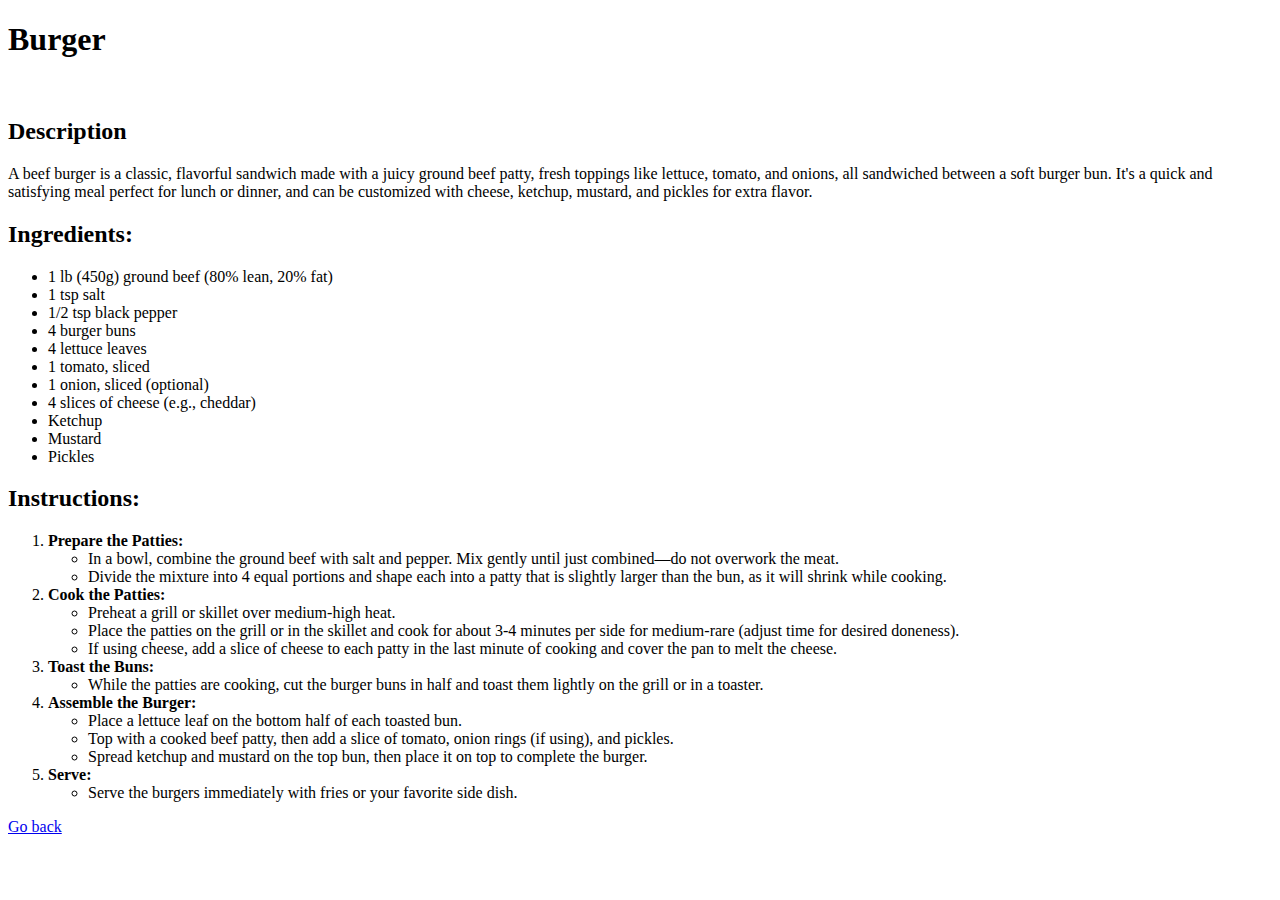
==== 00-odin-recipes/recipes/burger.html @ 800e7893 "Add recipes" ====
<!DOCTYPE html>
<html lang="en">
<head>
    <meta charset="UTF-8">
    <meta name="viewport" content="width=device-width, initial-scale=1.0">
    <title>Burger</title>
</head>
<body>
    <h1>Burger</h1>
    <img src="https://kitchenatics.com/wp-content/uploads/2020/08/Two-homemade-beef-burgers-1.jpg" alt="">

    <h2>Description</h2>
    <p> A beef burger is a classic, flavorful sandwich made with a juicy ground beef patty, fresh toppings like lettuce, tomato, and onions, all sandwiched between a soft burger bun. It's a quick and satisfying meal perfect for lunch or dinner, and can be customized with cheese, ketchup, mustard, and pickles for extra flavor.</p>

    <h2>Ingredients:</h2>
    <ul>
        <li>1 lb (450g) ground beef (80% lean, 20% fat)</li>
        <li>1 tsp salt</li>
        <li>1/2 tsp black pepper</li>
        <li>4 burger buns</li>
        <li>4 lettuce leaves</li>
        <li>1 tomato, sliced</li>
        <li>1 onion, sliced (optional)</li>
        <li>4 slices of cheese (e.g., cheddar)</li>
        <li>Ketchup</li>
        <li>Mustard</li>
        <li>Pickles</li>
    </ul>

    <h2>Instructions:</h2>
    <ol>
        <li><strong>Prepare the Patties:</strong>
            <ul>
                <li>In a bowl, combine the ground beef with salt and pepper. Mix gently until just combined—do not overwork the meat.</li>
                <li>Divide the mixture into 4 equal portions and shape each into a patty that is slightly larger than the bun, as it will shrink while cooking.</li>
            </ul>
        </li>
        <li><strong>Cook the Patties:</strong>
            <ul>
                <li>Preheat a grill or skillet over medium-high heat.</li>
                <li>Place the patties on the grill or in the skillet and cook for about 3-4 minutes per side for medium-rare (adjust time for desired doneness).</li>
                <li>If using cheese, add a slice of cheese to each patty in the last minute of cooking and cover the pan to melt the cheese.</li>
            </ul>
        </li>
        <li><strong>Toast the Buns:</strong>
            <ul>
                <li>While the patties are cooking, cut the burger buns in half and toast them lightly on the grill or in a toaster.</li>
            </ul>
        </li>
        <li><strong>Assemble the Burger:</strong>
            <ul>
                <li>Place a lettuce leaf on the bottom half of each toasted bun.</li>
                <li>Top with a cooked beef patty, then add a slice of tomato, onion rings (if using), and pickles.</li>
                <li>Spread ketchup and mustard on the top bun, then place it on top to complete the burger.</li>
            </ul>
        </li>
        <li><strong>Serve:</strong>
            <ul>
                <li>Serve the burgers immediately with fries or your favorite side dish.</li>
            </ul>
        </li>
    </ol>

    <a href="../index.html">Go back</a>
</body>
</html>
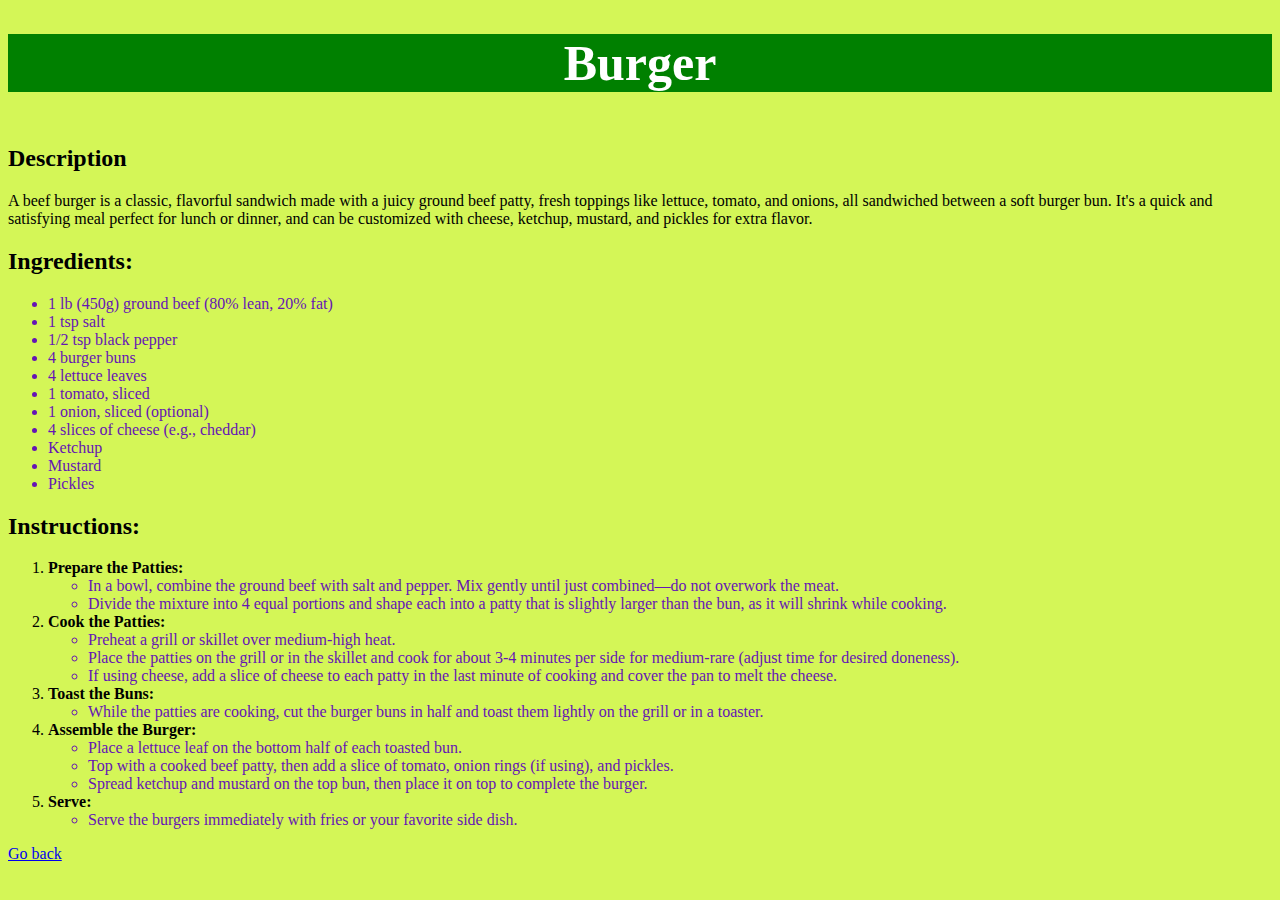
==== commit 6de0e160: "added style for the recipe project and added a odin project logo" ====
--- a/00-odin-recipes/recipes/burger.html
+++ b/00-odin-recipes/recipes/burger.html
@@ -3,64 +3,69 @@
 <head>
     <meta charset="UTF-8">
     <meta name="viewport" content="width=device-width, initial-scale=1.0">
+    <link rel="stylesheet" href="../styles.css">
     <title>Burger</title>
 </head>
-<body>
-    <h1>Burger</h1>
-    <img src="https://kitchenatics.com/wp-content/uploads/2020/08/Two-homemade-beef-burgers-1.jpg" alt="">
+<body id="page">
+    <h1 class="title">Burger</h1>
+    <img src="https://kitchenatics.com/wp-content/uploads/2020/08/Two-homemade-beef-burgers-1.jpg" alt="" class="center">
 
-    <h2>Description</h2>
-    <p> A beef burger is a classic, flavorful sandwich made with a juicy ground beef patty, fresh toppings like lettuce, tomato, and onions, all sandwiched between a soft burger bun. It's a quick and satisfying meal perfect for lunch or dinner, and can be customized with cheese, ketchup, mustard, and pickles for extra flavor.</p>
+    <div class="container">
 
-    <h2>Ingredients:</h2>
-    <ul>
-        <li>1 lb (450g) ground beef (80% lean, 20% fat)</li>
-        <li>1 tsp salt</li>
-        <li>1/2 tsp black pepper</li>
-        <li>4 burger buns</li>
-        <li>4 lettuce leaves</li>
-        <li>1 tomato, sliced</li>
-        <li>1 onion, sliced (optional)</li>
-        <li>4 slices of cheese (e.g., cheddar)</li>
-        <li>Ketchup</li>
-        <li>Mustard</li>
-        <li>Pickles</li>
-    </ul>
+        <h2>Description</h2>
+        <p> A beef burger is a classic, flavorful sandwich made with a juicy ground beef patty, fresh toppings like lettuce, tomato, and onions, all sandwiched between a soft burger bun. It's a quick and satisfying meal perfect for lunch or dinner, and can be customized with cheese, ketchup, mustard, and pickles for extra flavor.</p>
 
-    <h2>Instructions:</h2>
-    <ol>
-        <li><strong>Prepare the Patties:</strong>
-            <ul>
-                <li>In a bowl, combine the ground beef with salt and pepper. Mix gently until just combined—do not overwork the meat.</li>
-                <li>Divide the mixture into 4 equal portions and shape each into a patty that is slightly larger than the bun, as it will shrink while cooking.</li>
-            </ul>
-        </li>
-        <li><strong>Cook the Patties:</strong>
-            <ul>
-                <li>Preheat a grill or skillet over medium-high heat.</li>
-                <li>Place the patties on the grill or in the skillet and cook for about 3-4 minutes per side for medium-rare (adjust time for desired doneness).</li>
-                <li>If using cheese, add a slice of cheese to each patty in the last minute of cooking and cover the pan to melt the cheese.</li>
-            </ul>
-        </li>
-        <li><strong>Toast the Buns:</strong>
-            <ul>
-                <li>While the patties are cooking, cut the burger buns in half and toast them lightly on the grill or in a toaster.</li>
-            </ul>
-        </li>
-        <li><strong>Assemble the Burger:</strong>
-            <ul>
-                <li>Place a lettuce leaf on the bottom half of each toasted bun.</li>
-                <li>Top with a cooked beef patty, then add a slice of tomato, onion rings (if using), and pickles.</li>
-                <li>Spread ketchup and mustard on the top bun, then place it on top to complete the burger.</li>
-            </ul>
-        </li>
-        <li><strong>Serve:</strong>
-            <ul>
-                <li>Serve the burgers immediately with fries or your favorite side dish.</li>
-            </ul>
-        </li>
-    </ol>
+        <h2>Ingredients:</h2>
+        <ul>
+            <li>1 lb (450g) ground beef (80% lean, 20% fat)</li>
+            <li>1 tsp salt</li>
+            <li>1/2 tsp black pepper</li>
+            <li>4 burger buns</li>
+            <li>4 lettuce leaves</li>
+            <li>1 tomato, sliced</li>
+            <li>1 onion, sliced (optional)</li>
+            <li>4 slices of cheese (e.g., cheddar)</li>
+            <li>Ketchup</li>
+            <li>Mustard</li>
+            <li>Pickles</li>
+        </ul>
 
-    <a href="../index.html">Go back</a>
+        <h2>Instructions:</h2>
+        <ol>
+            <li><strong>Prepare the Patties:</strong>
+                <ul>
+                    <li>In a bowl, combine the ground beef with salt and pepper. Mix gently until just combined—do not overwork the meat.</li>
+                    <li>Divide the mixture into 4 equal portions and shape each into a patty that is slightly larger than the bun, as it will shrink while cooking.</li>
+                </ul>
+            </li>
+            <li><strong>Cook the Patties:</strong>
+                <ul>
+                    <li>Preheat a grill or skillet over medium-high heat.</li>
+                    <li>Place the patties on the grill or in the skillet and cook for about 3-4 minutes per side for medium-rare (adjust time for desired doneness).</li>
+                    <li>If using cheese, add a slice of cheese to each patty in the last minute of cooking and cover the pan to melt the cheese.</li>
+                </ul>
+            </li>
+            <li><strong>Toast the Buns:</strong>
+                <ul>
+                    <li>While the patties are cooking, cut the burger buns in half and toast them lightly on the grill or in a toaster.</li>
+                </ul>
+            </li>
+            <li><strong>Assemble the Burger:</strong>
+                <ul>
+                    <li>Place a lettuce leaf on the bottom half of each toasted bun.</li>
+                    <li>Top with a cooked beef patty, then add a slice of tomato, onion rings (if using), and pickles.</li>
+                    <li>Spread ketchup and mustard on the top bun, then place it on top to complete the burger.</li>
+                </ul>
+            </li>
+            <li><strong>Serve:</strong>
+                <ul>
+                    <li>Serve the burgers immediately with fries or your favorite side dish.</li>
+                </ul>
+            </li>
+        </ol>
+
+        <a href="../index.html">Go back</a>
+
+    </div>
 </body>
 </html>--- a/00-odin-recipes/styles.css
+++ b/00-odin-recipes/styles.css
@@ -0,0 +1,34 @@
+#page{
+    background-color: rgb(212, 246, 87);
+    font-family: "Lucida Console";
+}
+
+.title{
+    background-color: green;
+    text-align: center;
+    color: white;
+    font-family:  Georgia, Times, 'Times New Roman', serif;
+    font-size: 50px;
+}
+
+.container{
+    max-width: fit-content;
+    margin-left: auto;
+    margin-right: auto;
+}
+
+.center{
+    display: block;
+    margin-right: auto;
+    margin-left: auto;
+    width: 50%;
+}
+
+ul{
+    font-family: 'Times New Roman', Times, serif;
+    color: rgb(101, 21, 180);
+}
+
+.odin{
+    width: 10%;
+}